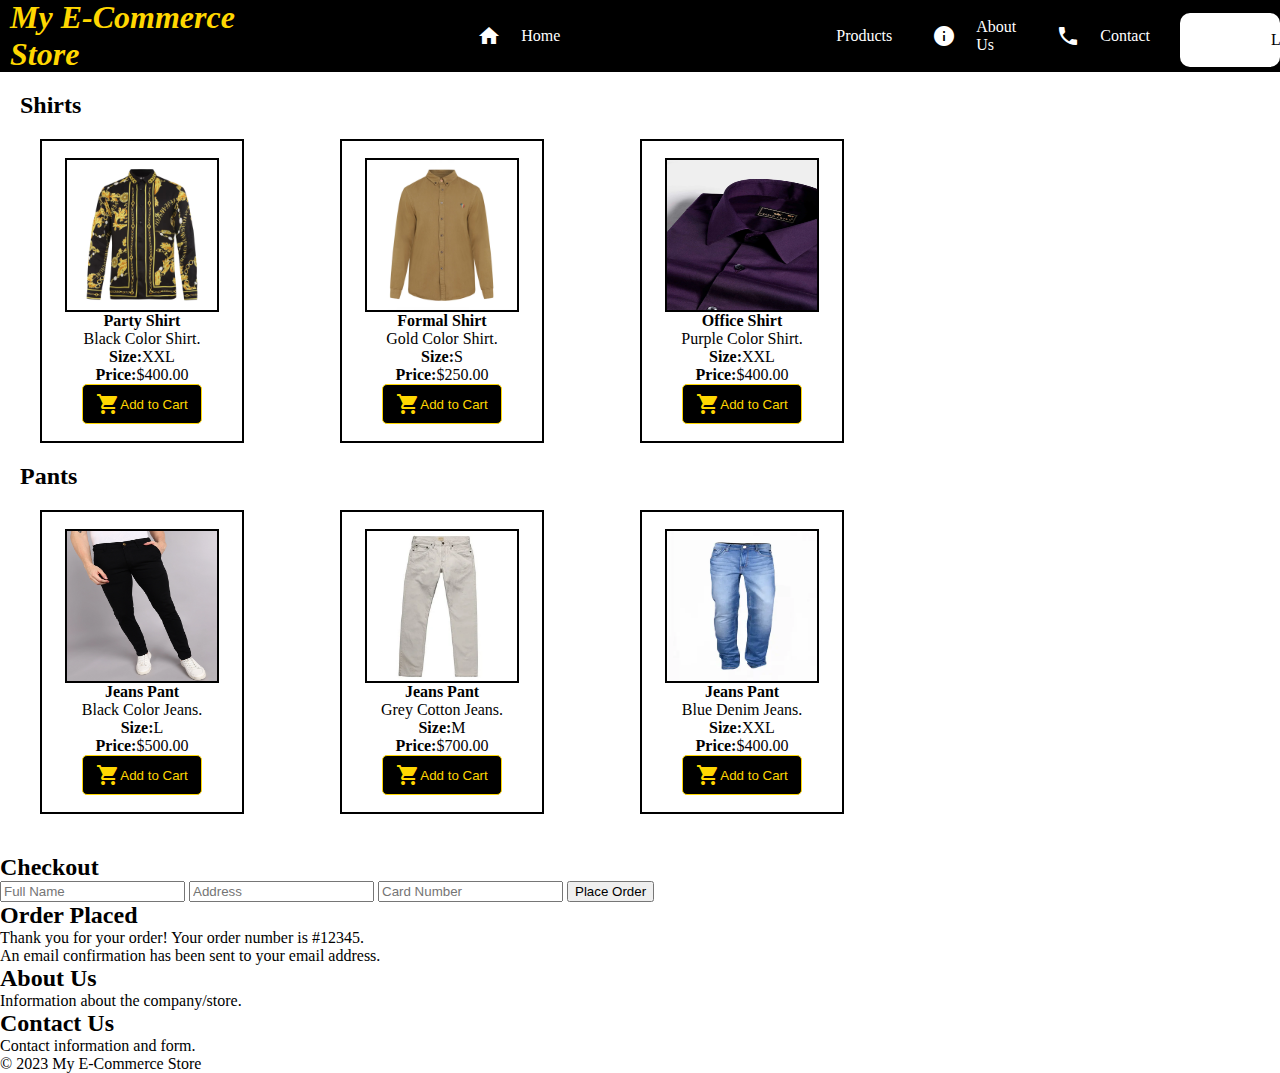
==== index.html @ 92e0e0b6 "first commit" ====
<!DOCTYPE html>
<html lang="en">
  <head>
    <meta charset="UTF-8" />
    <title>E-Commerce Website</title>
    <link rel="stylesheet" href="style.css" />
    <link
      rel="stylesheet"
      href="https://fonts.googleapis.com/icon?family=Material+Icons"
    />
  </head>
  <body>
    <header id="header">
      <h1 class="siteHeading">My E-Commerce Store</h1>
      <nav>
        <ul>
          <div class="header-button">
            <i class="material-icons"> home </i>
            <li><a href="./index.html" class="button">Home</a></li>
          </div>
          <div class="header-button">
            <i class="material-icons"> inventory </i>
            <li><a href="#products" class="button">Products</a></li>
          </div>
          <div class="header-button">
            <i class="material-icons"> info </i>
            <li><a href="#about" class="button">About Us</a></li>
          </div>
          <div class="header-button">
            <i class="material-icons"> call </i>
            <li><a href="#contact" class="button">Contact</a></li>
          </div>
        </ul>
      </nav>
      <a href="./login.html" style="text-decoration: none; cursor: pointer">
        <button class="loginButton">
          <span class="material-icons"> login </span>
          Login
        </button>
      </a>
    </header>
    <main>
      <section id="categories">
        <div class="category">
          <h2>Shirts</h2>
          <div class="products-grid">
            <div class="product">
              <img
                class="product-image"
                src="./PartyShirt.avif"
                alt="Jeans Image"
              />
              <h4>Party Shirt</h4>
              <p>Black Color Shirt.</p>
              <p><strong>Size:</strong>XXL</p>
              <p><strong>Price:</strong>$400.00</p>
              <button onclick="addItemToCart(1)" class="addToCart">
                <span class="material-icons"> shopping_cart </span>
                Add to Cart
              </button>
            </div>
            <div class="product">
              <img
                class="product-image"
                src="./GoldShirt.avif"
                alt="Jeans Image"
              />
              <h4>Formal Shirt</h4>
              <p>Gold Color Shirt.</p>
              <p><strong>Size:</strong>S</p>
              <p><strong>Price:</strong>$250.00</p>
              <button onclick="addItemToCart(1)" class="addToCart">
                <span class="material-icons"> shopping_cart </span>
                Add to Cart
              </button>
            </div>
            <div class="product">
              <img
                class="product-image"
                src="./purple.webp"
                alt="Jeans Image"
              />
              <h4>Office Shirt</h4>
              <p>Purple Color Shirt.</p>
              <p><strong>Size:</strong>XXL</p>
              <p><strong>Price:</strong>$400.00</p>
              <button onclick="addItemToCart(1)" class="addToCart">
                <span class="material-icons"> shopping_cart </span>
                Add to Cart
              </button>
            </div>
          </div>
        </div>
        <div class="category">
          <h2>Pants</h2>
          <div class="products-grid">
            <div class="product">
              <img
                class="product-image"
                src="./BlackJeans.webp"
                alt="Jeans Image"
              />
              <h4>Jeans Pant</h4>
              <p>Black Color Jeans.</p>
              <p><strong>Size:</strong>L</p>
              <p><strong>Price:</strong>$500.00</p>
              <button onclick="addItemToCart(1)" class="addToCart">
                <span class="material-icons"> shopping_cart </span>
                Add to Cart
              </button>
            </div>
            <div class="product">
              <img
                class="product-image"
                src="./CottonJeans.webp"
                alt="Jeans Image"
              />
              <h4>Jeans Pant</h4>
              <p>Grey Cotton Jeans.</p>
              <p><strong>Size:</strong>M</p>
              <p><strong>Price:</strong>$700.00</p>
              <button onclick="addItemToCart(1)" class="addToCart">
                <span class="material-icons"> shopping_cart </span>
                Add to Cart
              </button>
            </div>
            <div class="product">
              <img
                class="product-image"
                src="./Blue Denim.webp"
                alt="Jeans Image"
              />
              <h4>Jeans Pant</h4>
              <p>Blue Denim Jeans.</p>
              <p><strong>Size:</strong>XXL</p>
              <p><strong>Price:</strong>$400.00</p>
              <button onclick="addItemToCart(1)" class="addToCart">
                <span class="material-icons"> shopping_cart </span>
                Add to Cart
              </button>
            </div>
          </div>
        </div>
      </section>
      <section id="checkout">
        <h2>Checkout</h2>
        <form>
          <input type="text" placeholder="Full Name" required />
          <input type="text" placeholder="Address" required />
          <input type="text" placeholder="Card Number" required />
          <button type="submit">Place Order</button>
        </form>
      </section>

      <section id="order-confirmation">
        <h2>Order Placed</h2>
        <p>Thank you for your order! Your order number is #12345.</p>
        <p>An email confirmation has been sent to your email address.</p>
      </section>

      <section id="about">
        <h2>About Us</h2>
        <p>Information about the company/store.</p>
      </section>

      <section id="contact">
        <h2>Contact Us</h2>
        <p>Contact information and form.</p>
      </section>
    </main>

    <footer>
      <p>&copy; 2023 My E-Commerce Store</p>
    </footer>
    <script src="./main.js"></script>
  </body>
</html>
---- style.css ----
* {
  margin: 0px;
}

body {
  height: 100vh;
  width: 100vw;
}
#header {
  height: 8vh;
  width: 100vw;
  display: flex;
  flex-direction: row;
  color: white;
  align-items: center;
	justify-content: center;
  background-color: black;
}

Header > h1 {
  margin: 10px;
  margin-right: 10vw;
}

Header > nav > ul {
  display: flex;
  flex-direction: row;
  list-style-type: none;
}
li {
  margin: 20px 20px;
}

.button {
  background-color: black;
  border: none;
  color: white;
  font-size: 16px;
  cursor: pointer;
  text-decoration: none;
}

.loginButton {
  background-color: white;
  color: black;
  border: none;
  height: 6vh;
  width: 100px;
  font-size: 16px;
  border-radius: 10px;
  margin-top: 8px;
  font-family: cursive;
  cursor: pointer;
  display: flex;
  align-items: center;
  justify-content: center;
  flex-direction: row;
}

.product {
  display: flex;
  align-items: center;
  justify-content: center;
  flex-direction: column;
  border: 2px solid black;
  width: 200px;
  height: 300px;
  margin: 20px;
}

.product:hover {
  box-shadow: 0 12px 16px 0 rgba(241, 229, 8, 0.24),
    0 17px 50px 0 rgba(245, 217, 2, 0.19);
}

.addToCart {
  width: 120px;
  height: 40px;
  background-color: black;
  color: gold;
  border-radius: 5px;
  cursor: pointer;
  display: flex;
  border: 1px solid gold;
  flex-direction: row;
  align-items: center;
  justify-content: center;
}

.addToCart:hover {
  box-shadow: 0 12px 16px 0 rgba(0, 0, 0, 0.24),
    0 17px 50px 0 rgba(0, 0, 0, 0.19);
}

.product-image {
  width: 150px;
  height: 150px;
  border: 2px solid black;
}

#categories {
  width: 80vw;
  display: grid;
  grid-template-rows: auto auto;
  margin: 20px;
}

.products-grid {
  display: grid;
  grid-template-columns: 300px 300px 300px;
  grid-template-rows: auto;
}

.siteHeading {
  color: gold;
  font-style: italic;
  font-family: cursive;
}

.header-button {
  display: flex;
  flex-direction: row;
  justify-content: center;
  align-items: center;
  margin: 0px 10px;
  cursor: pointer;
}
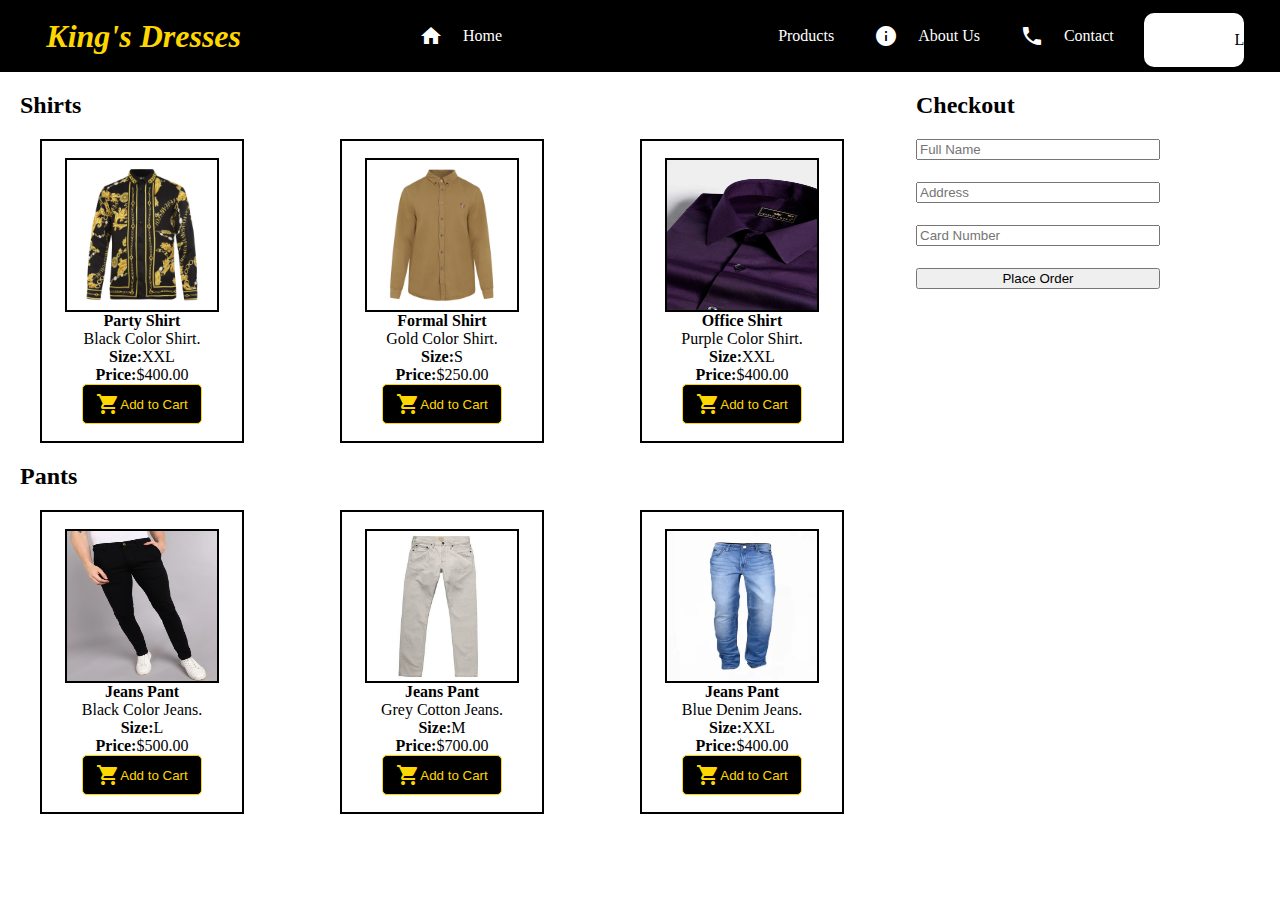
==== commit 45366ebe: "Implementation of login and logout functionality using local storage." ====
--- a/index.html
+++ b/index.html
@@ -11,7 +11,7 @@
   </head>
   <body>
     <header id="header">
-      <h1 class="siteHeading">My E-Commerce Store</h1>
+      <h1 class="siteHeading">King's Dresses</h1>
       <nav>
         <ul>
           <div class="header-button">
@@ -20,26 +20,26 @@
           </div>
           <div class="header-button">
             <i class="material-icons"> inventory </i>
-            <li><a href="#products" class="button">Products</a></li>
+            <li><a href="./index.html" class="button">Products</a></li>
           </div>
           <div class="header-button">
             <i class="material-icons"> info </i>
-            <li><a href="#about" class="button">About Us</a></li>
+            <li><a href="./about.html" class="button">About Us</a></li>
           </div>
           <div class="header-button">
             <i class="material-icons"> call </i>
-            <li><a href="#contact" class="button">Contact</a></li>
+            <li><a href="./contact.html" class="button">Contact</a></li>
           </div>
         </ul>
       </nav>
-      <a href="./login.html" style="text-decoration: none; cursor: pointer">
-        <button class="loginButton">
+      <a style="text-decoration: none; cursor: pointer">
+        <button class="loginButton" id="loginButton">
           <span class="material-icons"> login </span>
           Login
         </button>
       </a>
     </header>
-    <main>
+    <main class="product-info">
       <section id="categories">
         <div class="category">
           <h2>Shirts</h2>
@@ -142,36 +142,18 @@
           </div>
         </div>
       </section>
-      <section id="checkout">
-        <h2>Checkout</h2>
-        <form>
-          <input type="text" placeholder="Full Name" required />
-          <input type="text" placeholder="Address" required />
-          <input type="text" placeholder="Card Number" required />
-          <button type="submit">Place Order</button>
-        </form>
-      </section>
-
-      <section id="order-confirmation">
-        <h2>Order Placed</h2>
-        <p>Thank you for your order! Your order number is #12345.</p>
-        <p>An email confirmation has been sent to your email address.</p>
-      </section>
-
-      <section id="about">
-        <h2>About Us</h2>
-        <p>Information about the company/store.</p>
-      </section>
-
-      <section id="contact">
-        <h2>Contact Us</h2>
-        <p>Contact information and form.</p>
+      <section id="purchase" class="purchase">
+        <section id="checkout" class="checkout">
+          <h2>Checkout</h2>
+          <form class="checkout-form" id="checkout-form">
+            <input type="text" placeholder="Full Name" required />
+            <input type="text" placeholder="Address" required />
+            <input type="text" placeholder="Card Number" required />
+            <button type="submit">Place Order</button>
+          </form>
+        </section>
       </section>
     </main>
-
-    <footer>
-      <p>&copy; 2023 My E-Commerce Store</p>
-    </footer>
     <script src="./main.js"></script>
   </body>
 </html>
--- a/style.css
+++ b/style.css
@@ -13,13 +13,19 @@
   flex-direction: row;
   color: white;
   align-items: center;
-	justify-content: center;
+  justify-content: center;
   background-color: black;
 }
 
 Header > h1 {
   margin: 10px;
   margin-right: 10vw;
+}
+
+.product-info {
+  display: grid;
+  grid-template-columns: 70% 30%;
+  grid-template-rows: 100%;
 }
 
 Header > nav > ul {
@@ -125,3 +131,51 @@
   margin: 0px 10px;
   cursor: pointer;
 }
+
+.about {
+  width: 90vw;
+  height: 90vh;
+  display: flex;
+  align-items: center;
+  justify-content: center;
+  flex-direction: column;
+  border: 2px solid black;
+}
+
+.about:hover {
+  box-shadow: 0 12px 16px 0 rgba(241, 229, 8, 0.24),
+    0 17px 50px 0 rgba(245, 217, 2, 0.19);
+}
+
+.contact {
+  width: 90vw;
+  height: 90vh;
+  display: flex;
+  align-items: center;
+  justify-content: center;
+  flex-direction: column;
+  border: 2px solid black;
+}
+
+.contact:hover {
+  box-shadow: 0 12px 16px 0 rgba(241, 229, 8, 0.24),
+    0 17px 50px 0 rgba(245, 217, 2, 0.19);
+}
+
+.purchase {
+  margin: 20px;
+}
+
+.checkout {
+  display: flex;
+  flex-direction: column;
+  margin-right: 100px;
+}
+
+.checkout-form {
+  margin-top: 20px;
+  display: flex;
+  flex-direction: column;
+  height: 150px;
+  justify-content: space-between;
+}